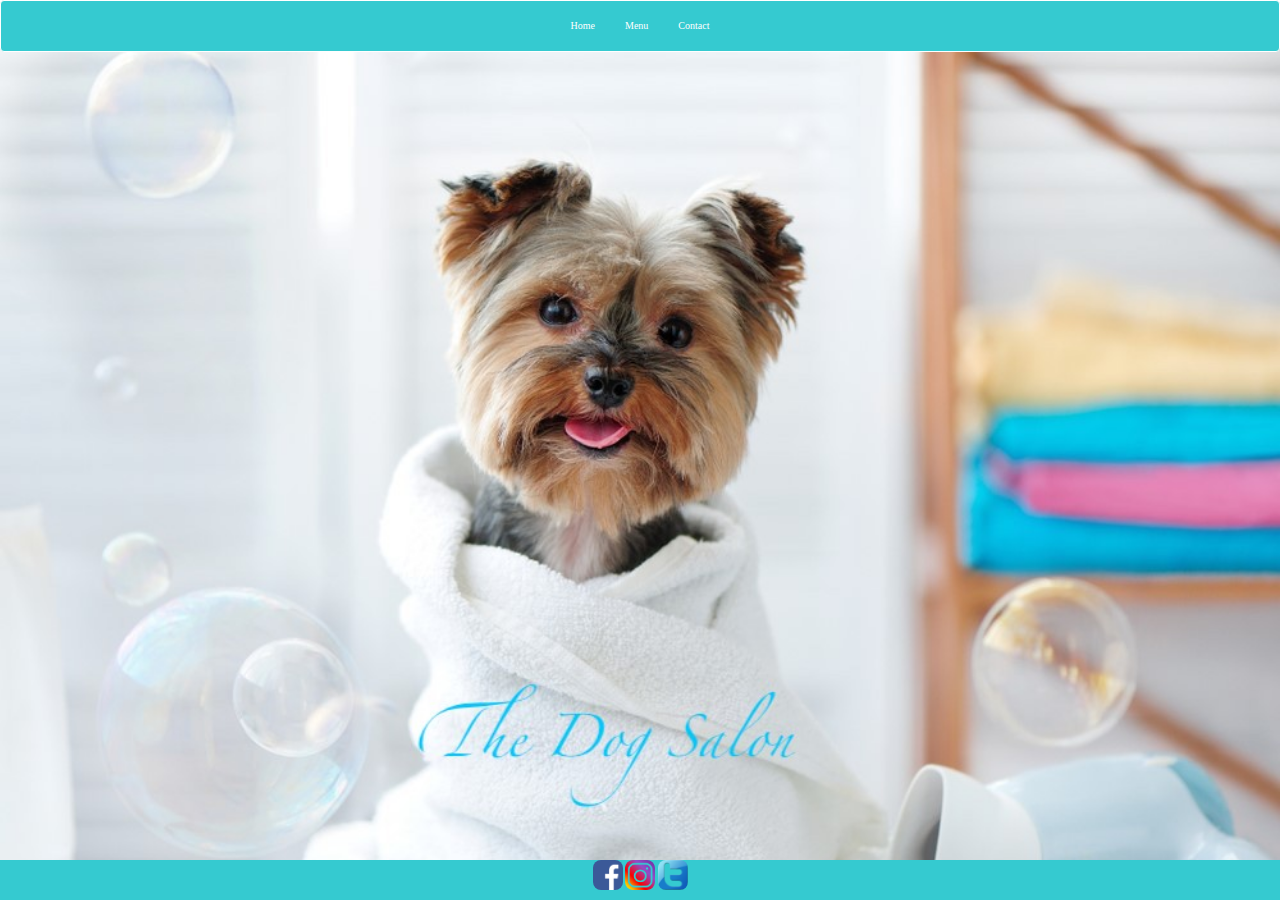
==== HtmlHome.html @ 8a5683a2 "Add files via upload" ====
<!DOCTYPE html>
  <html lang="en">
  <head>
    <meta charset="utf-8">
     <meta name="viewport" content="width=device-width, initial-scale=1.0">
     <link rel="stylesheet" href="https://maxcdn.bootstrapcdn.com/bootstrap/3.4.1/css/bootstrap.min.css">
     <script src="https://ajax.googleapis.com/ajax/libs/jquery/3.4.1/jquery.min.js"></script>
     <script src="https://maxcdn.bootstrapcdn.com/bootstrap/3.4.1/js/bootstrap.min.js"></script>
<style>

body {
font-family: "Times New Roman", Times, serif;
background-color:white;
color:#35cad0;
font-size: 10px;
 text-align: left;
display: inline-block;
width: 100%;
line-height: 0;
vertical-align: middle;
background-size: 100%;
background-position: 50% 50%;
background-repeat: no-repeat;
background-image: url(YorkieSpa.jpg);

}

nav {
  display: flex;
  justify-content: center;
  list-style: none;
}

.navbar-default .navbar-nav > li > a:hover, .navbar-default .navbar-nav > li > a:focus {
    color: white; /*Sets the text hover color on navbar*/
}

.navbar-default .navbar-nav > .active > a, .navbar-default .navbar-nav > .active >
        a:hover, .navbar-default .navbar-nav > .active > a:focus {
    color: white; /*BACKGROUND color for active*/
    background-color:#35cad0;
}

.navbar-default {
    background-color:#35cad0;
    border-color:white;
}

.navbar-default .navbar-nav > li > a {
    color: white; /*Change active text color here*/
}

img {
  border-radius: 8px;
}

html {
  position: relative;
  min-height: 100%;
}
body {
  margin-bottom: 60px;
}

footer {
   position: fixed;
   left: 0;
   bottom: 0;
   width: 100%;
   background-color:#35cad0;
   color: white;
   text-align: center;
}

h2
{
    font-weight: bold;
    text-decoration: underline;
    font-size: 2.0em;
    width:700px;
}

</style>
</head>
<body>

  <nav class="navbar navbar-default">
   <div class="container-fluid">
     <div class="navbar-header">
     </div>
     <ul class="nav navbar-nav">
       <li><a href="http://katelynneuhaus.info/HTML%20Project/Html%20Project/HtmlHome.html">Home</a></li>
      <li><a href="http://katelynneuhaus.info/HTML%20Project/Html%20Project/Menu.html">Menu</a></li>
      <li><a href="http://katelynneuhaus.info/HTML%20Project/Html%20Project/contact.html">Contact</a></li>
     </ul>
   </div>
 </nav>




<footer><center>
<p>
<br>
<a href="http://katelynneuhaus.info/HTML%20Project/Html%20Project/facebook.png">
<img border="0" alt="fb" src="facebook.png" width="30" height="30">
</a>
<a href="http://katelynneuhaus.info/HTML%20Project/Html%20Project/instagram.png">
<img border="0" alt="insta" src="instagram.png" width="30" height="30">
</a>
<a href="http://katelynneuhaus.info/HTML%20Project/Html%20Project/twitter.png">
<img border="0" alt="twitter" src="twitter.png" width="30" height="30">
</a>
</footer></center>
</br>
</body>
        </html>
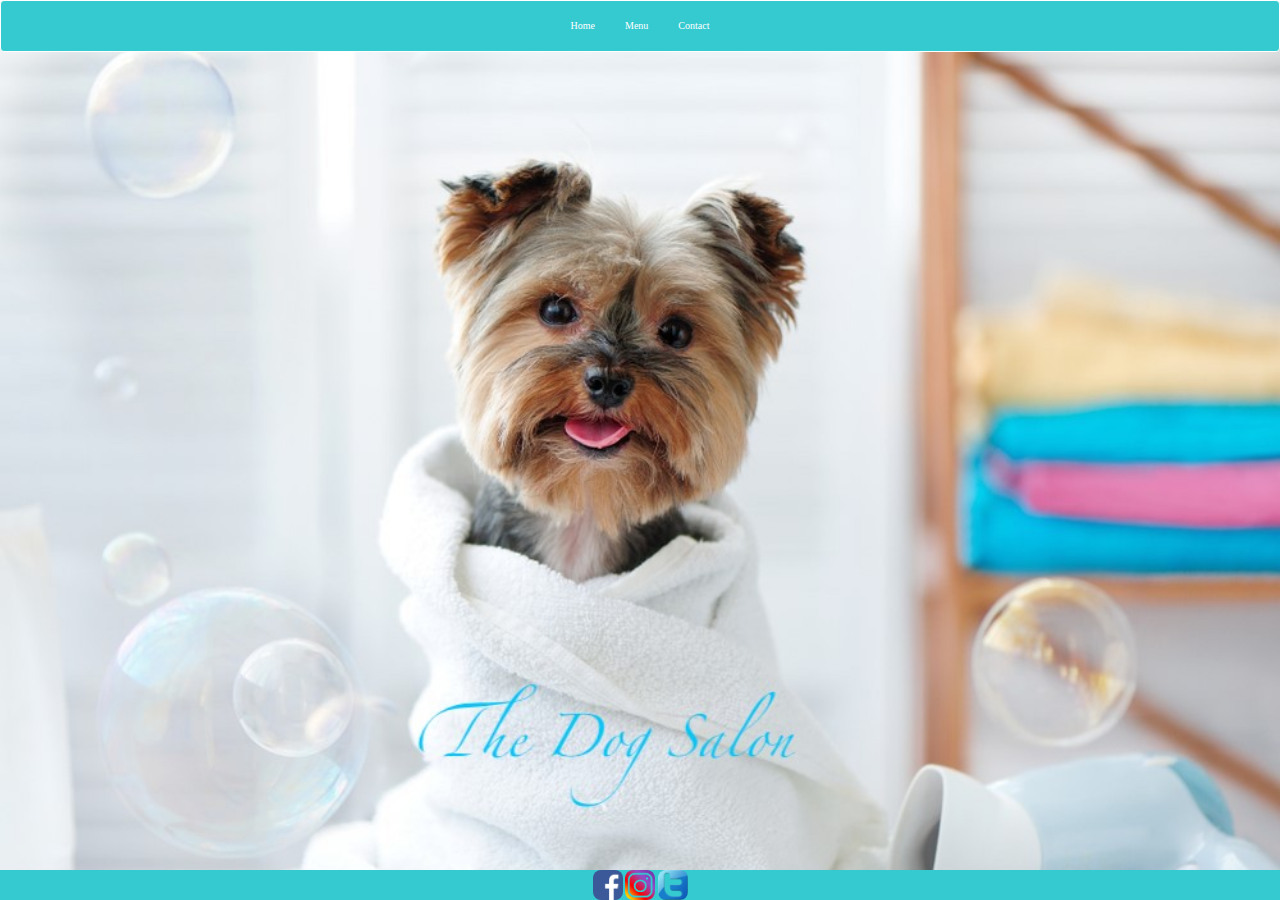
==== commit c58ad777: "HomePageDogSpa" ====
--- a/HtmlHome.html
+++ b/HtmlHome.html
@@ -100,7 +100,6 @@
 
 
 <footer><center>
-<p>
 <br>
 <a href="http://katelynneuhaus.info/HTML%20Project/Html%20Project/facebook.png">
 <img border="0" alt="fb" src="facebook.png" width="30" height="30">
